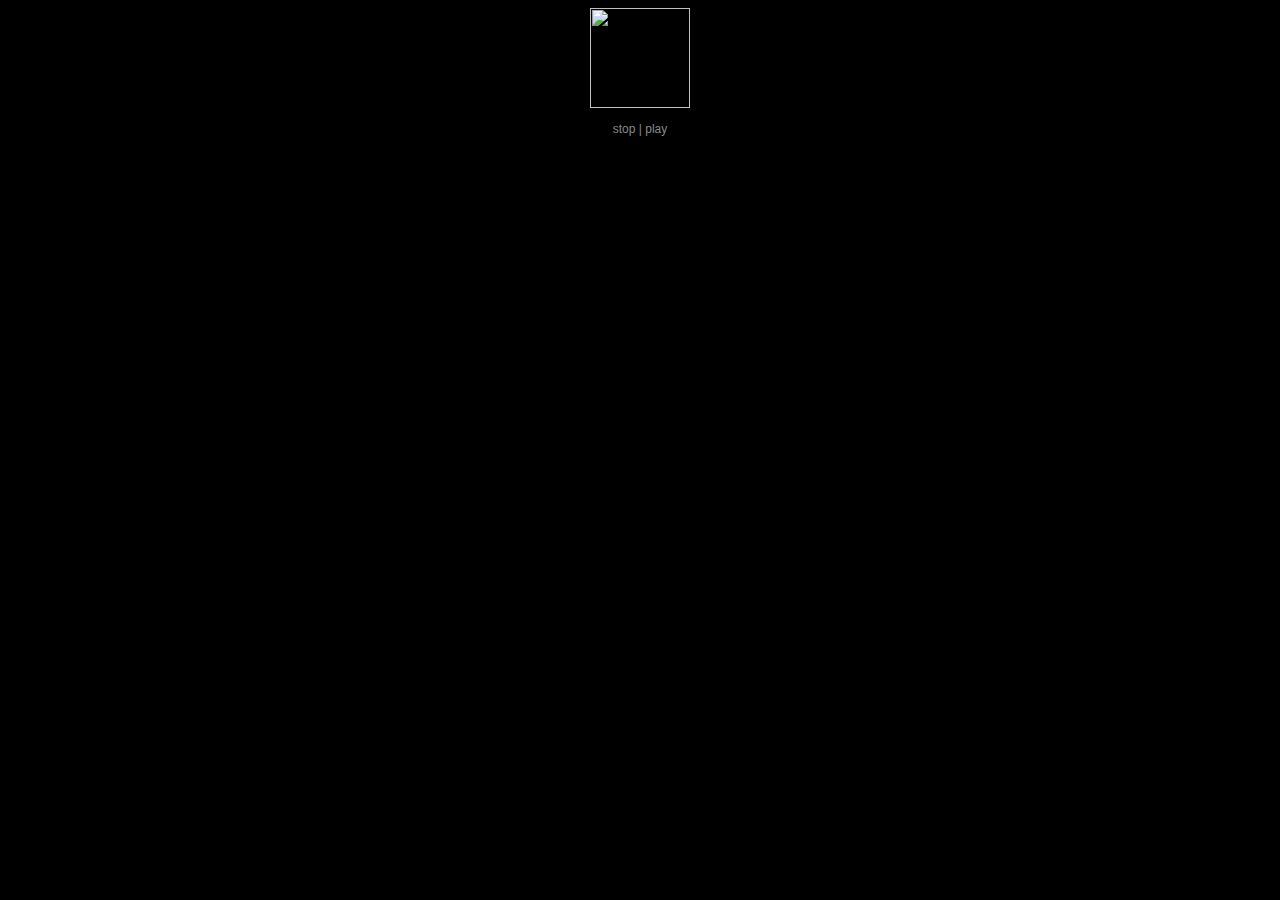
==== amradio/index.html @ 3b88cbfd "initial commit" ====
<!DOCTYPE HTML>
<html>
	<head>
		<title>[AMradio]</title>
		<!--[if lt IE 9]>
			<script src="//html5shiv.googlecode.com/svn/trunk/html5.js"></script>
		<![endif]-->
		<META http-equiv="Content-Type" content="text/html; charset=UTF-8">
		<meta name="HandheldFriendly" content="True">
		<!-- <meta name="MobileOptimized" content="320"> -->
		<meta name="viewport" content="width=device-width, initial-scale=1.0">
		<meta name="apple-mobile-web-app-title" content="[A.M. radio]">
		<META name="apple-mobile-web-app-capable" content="yes">
		<META HTTP-EQUIV="CONTENT-TYPE" CONTENT="text/html; charset=UTF-8">
		<META NAME="COPYRIGHT" CONTENT="0-&copy; 2011">
		<META HTTP-EQUIV="CACHE-CONTROL" CONTENT="NO-CACHE">
		<META HTTP-EQUIV="CONTENT-LANGUAGE" CONTENT="en-US">
		<META NAME="DESCRIPTION" CONTENT="[AMradio]">
		<META HTTP-EQUIV="EXPIRES" CONTENT="0">
		<META NAME="KEYWORDS" CONTENT="">
		<META HTTP-EQUIV="PRAGMA" CONTENT="NO-CACHE">
		<META NAME="ROBOTS" CONTENT="ALL">
		<META NAME="ROBOTS" CONTENT="INDEX,NOFOLLOW">
		<META NAME="ROBOTS" CONTENT="NOINDEX,FOLLOW">
		<META NAME="ROBOTS" CONTENT="NONE"> 
		
		
		<!-- Icons -->
		<link rel="shortcut icon" href= "assets/icon.png">
		<link rel="apple-touch-icon-precomposed" href="assets/icon.png" />
		<link rel="apple-touch-icon-precomposed" sizes="72x72" href="assets/icon.png" />
		<link rel="apple-touch-icon-precomposed" sizes="114x114" href="assets/icon.png" />
		<link rel="apple-touch-icon-precomposed" sizes="144x144" href="assets/icon.png" />
		<link rel="apple-touch-startup-image" href="assets/iosSplash.png">
		
		<!-- CSS -->
		<link rel='stylesheet/less' type='text/css' href='css/nrd.radio.less'/>

		<!-- jQuery -->
		<script src="js/jquery.js"></script>
		
		<!-- Frameworks -->
		<script type="text/javascript" src="js/knockout.js"></script>

		<!-- nrd -->
		<script type="text/javascript" src="js/nrd.js"></script>
		<script type="text/javascript" src="js/nrd.radio.js"></script>
		<script type="text/javascript">
			var initRadio = function(){
				$('#AMradio').nrdRadio({
					showDetails: 	false,
					audioSrc: 		'http://your_stream.com:your_port/listen',
					artwork: 		'img/your_station_artwork.png',
					autoPlay: 		false
				});
			}
			$(document).ready(function() {
				initRadio();
			});
		
			less = {
			    env: "development",
			    async: false,
			    fileAsync: false,
			    poll: 1000,
			    functions: {},
			    dumpLineNumbers: "comments",
			    relativeUrls: false,
			    rootpath: ":/a.com/"
			};
		</script>

		<script src="js/less-1.7.0.js"></script>
	</head>
	<body>
		<div id="wrapper">
			<div id="inform"></div>
			<div id="AMradio"></div>
		</div>
	</body>
</html>
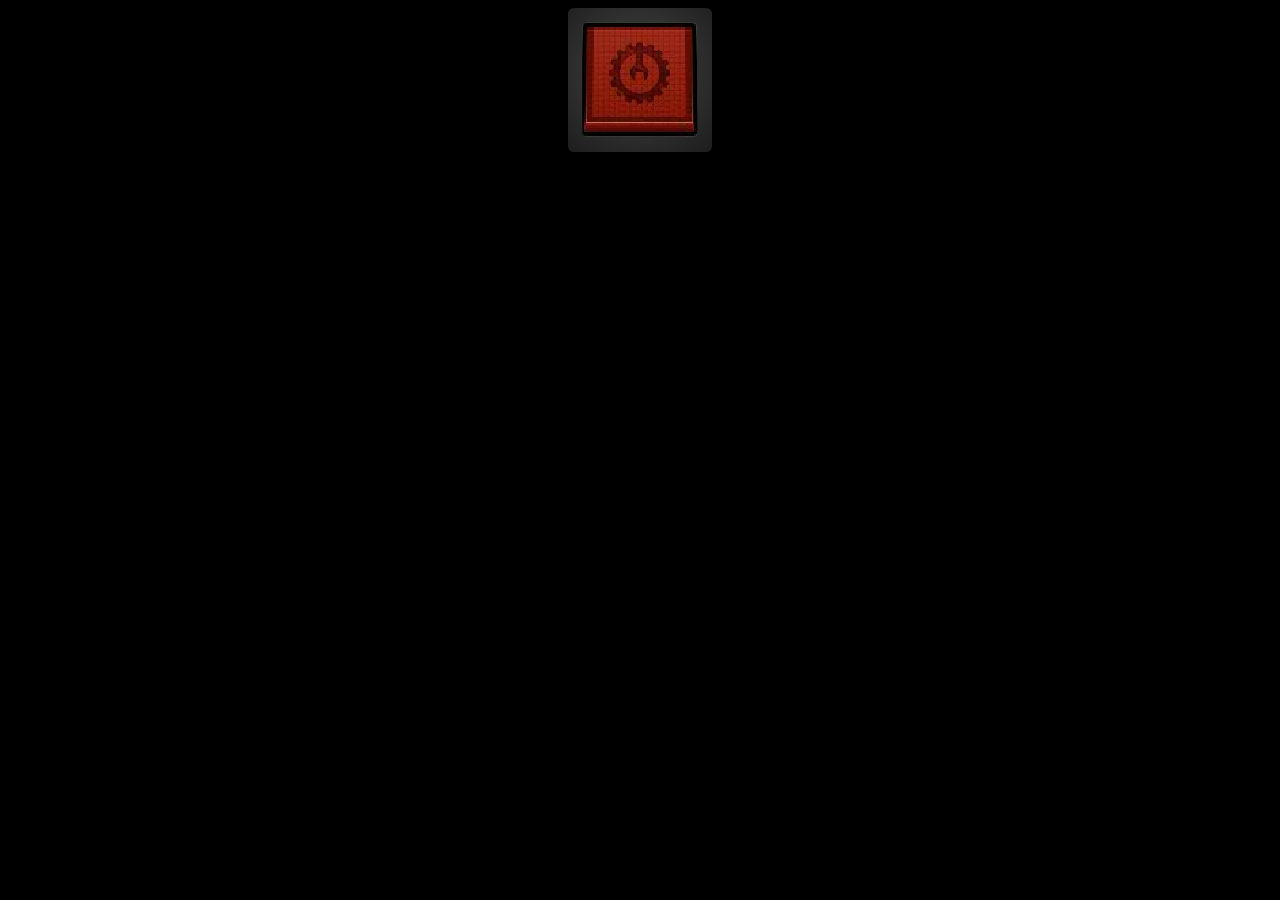
==== commit 9b5f01b9: "Replaced code base" ====
--- a/amradio/index.html
+++ b/amradio/index.html
@@ -34,23 +34,21 @@
 		<link rel="apple-touch-startup-image" href="assets/iosSplash.png">
 		
 		<!-- CSS -->
-		<link rel='stylesheet/less' type='text/css' href='css/nrd.radio.less'/>
+		<link rel='stylesheet/less' type='text/css' href='css/nrd.amradio.less'/>
 
 		<!-- jQuery -->
 		<script src="js/jquery.js"></script>
-		
-		<!-- Frameworks -->
-		<script type="text/javascript" src="js/knockout.js"></script>
 
 		<!-- nrd -->
 		<script type="text/javascript" src="js/nrd.js"></script>
-		<script type="text/javascript" src="js/nrd.radio.js"></script>
+		<script type="text/javascript" src="js/nrd.amradio.js"></script>
 		<script type="text/javascript">
 			var initRadio = function(){
-				$('#AMradio').nrdRadio({
+				$('#AMradio').amRadio({
 					showDetails: 	false,
-					audioSrc: 		'http://your_stream.com:your_port/listen',
-					artwork: 		'img/your_station_artwork.png',
+					audioSrc: 		'http://amradio.no-ip.org:8011/listen',
+					playBtn: 		'img/powerOff.png',
+					stopBtn: 		'img/powerOn.png',
 					autoPlay: 		false
 				});
 			}
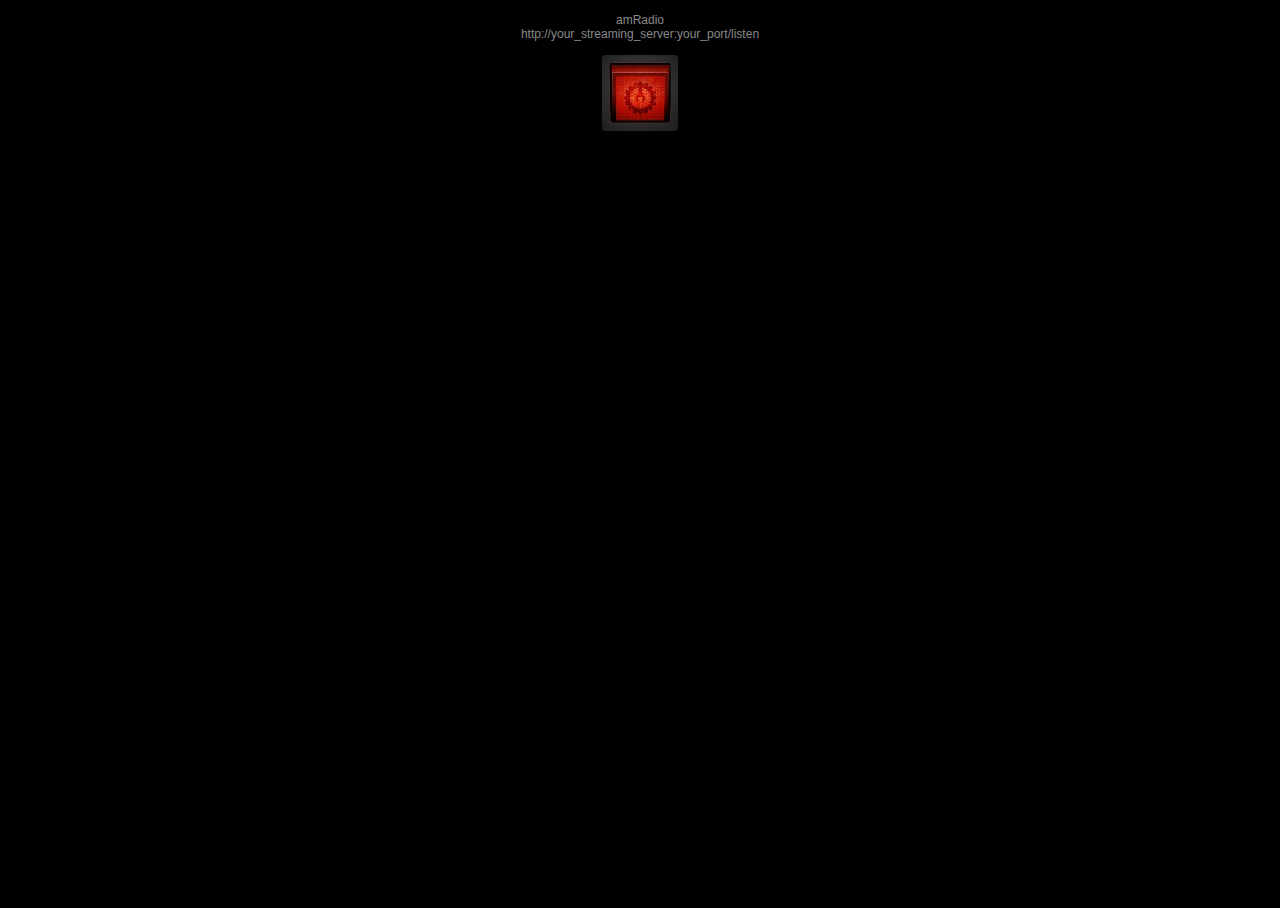
==== commit 696bcebf: "general touch ups" ====
--- a/amradio/index.html
+++ b/amradio/index.html
@@ -12,7 +12,7 @@
 		<meta name="apple-mobile-web-app-title" content="[A.M. radio]">
 		<META name="apple-mobile-web-app-capable" content="yes">
 		<META HTTP-EQUIV="CONTENT-TYPE" CONTENT="text/html; charset=UTF-8">
-		<META NAME="COPYRIGHT" CONTENT="0-&copy; 2011">
+		<META NAME="COPYLEFT" CONTENT="0-&copy; 2011">
 		<META HTTP-EQUIV="CACHE-CONTROL" CONTENT="NO-CACHE">
 		<META HTTP-EQUIV="CONTENT-LANGUAGE" CONTENT="en-US">
 		<META NAME="DESCRIPTION" CONTENT="[AMradio]">
@@ -23,7 +23,6 @@
 		<META NAME="ROBOTS" CONTENT="INDEX,NOFOLLOW">
 		<META NAME="ROBOTS" CONTENT="NOINDEX,FOLLOW">
 		<META NAME="ROBOTS" CONTENT="NONE"> 
-		
 		
 		<!-- Icons -->
 		<link rel="shortcut icon" href= "assets/icon.png">
@@ -42,14 +41,15 @@
 		<!-- nrd -->
 		<script type="text/javascript" src="js/nrd.js"></script>
 		<script type="text/javascript" src="js/nrd.amradio.js"></script>
+
 		<script type="text/javascript">
 			var initRadio = function(){
 				$('#AMradio').amRadio({
-					showDetails: 	false,
-					audioSrc: 		'http://amradio.no-ip.org:8011/listen',
+					showDetails: 	true,
+					audioSrc: 		'http://your_streaming_server:your_port/listen',
 					playBtn: 		'img/powerOff.png',
 					stopBtn: 		'img/powerOn.png',
-					autoPlay: 		false
+					autoPlay: 		true
 				});
 			}
 			$(document).ready(function() {
